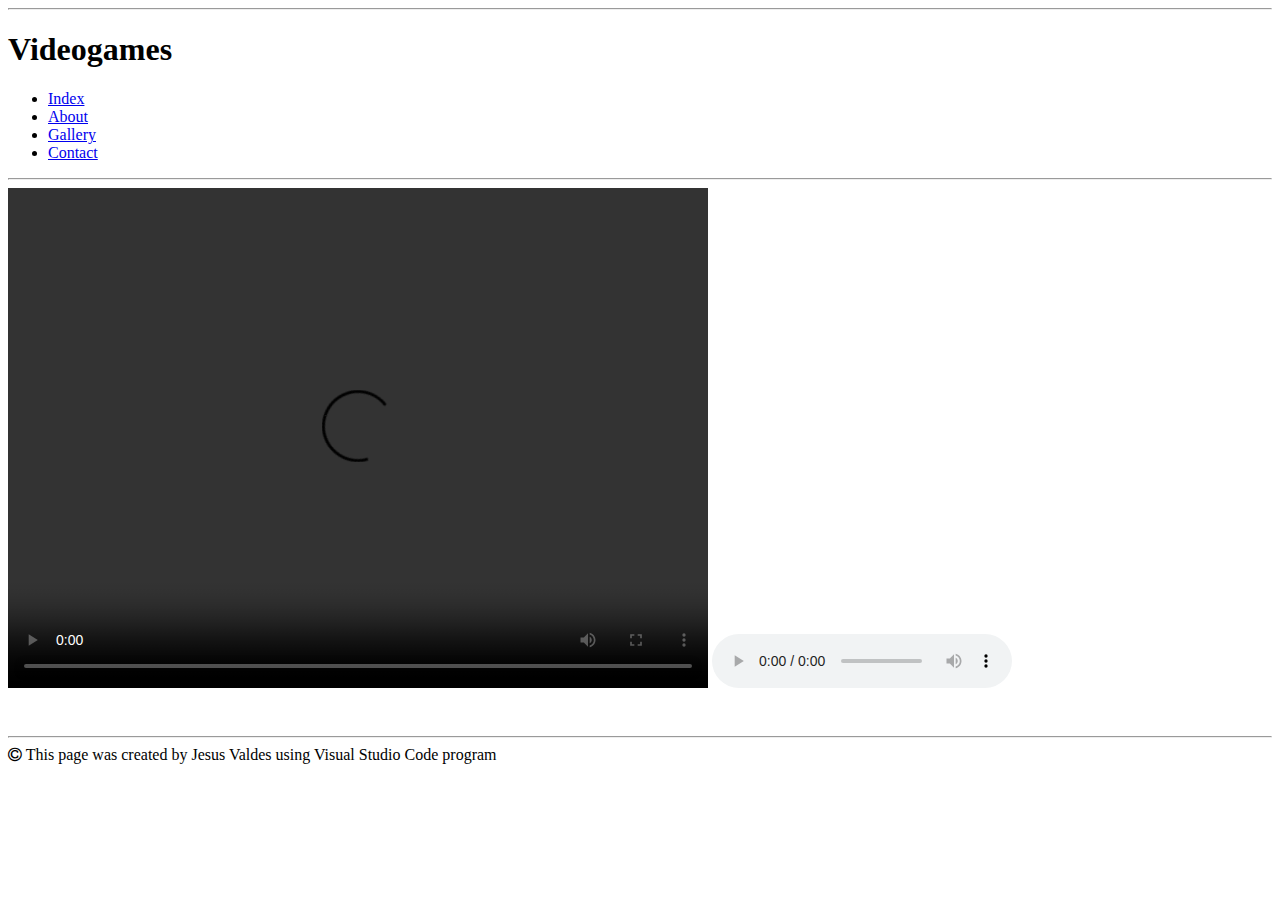
==== index.html @ a71e5377 "Add files via upload" ====
<html>
    <!--      -------------------------------------------------------------------------    -->
    <head>
        <link rel="stylesheet" href="../css/style.css">
        <!-- Link con el rel icon pondra un icono si se pone en la parte de head se pondra la imagne al laod del titulo de la pagina-->
        <link rel="icon" href="../img/Control.jpg">
        <!-- Link para buscar iconos https://www.w3schools.com/icons/fontawesome_icons_intro.asp-->
        <link rel="stylesheet" href="https://cdnjs.cloudflare.com/ajax/libs/font-awesome/4.7.0/css/font-awesome.min.css">
        <title>Videojuegos</title>
        <hr>
    </head>
    <!--      -------------------------------------------------------------------------    -->  

        <!--      -------------------------------------------------------------------------    -->
        <body>
                <!--      -------------------------------------------------------------------------    -->
                <h1>Videogames</h1>
                <!--      -------------------------------------------------------------------------    -->


                <!--      -------------------------------------------------------------------------    -->
                <ul>
                    <li>    <a href="./index.html">Index</a></li>
                    <li>    <a href="./About.html">About</a></li>
                    <li>    <a href="./Gallery.html">Gallery</a></li>
                    <li>    <a href="./Contact.html">Contact</a></li>
                </ul>
                <!--      -------------------------------------------------------------------------    -->


                <!--      -------------------------------------------------------------------------    -->
                <hr>
                        <div class="AudioVideo">
                            <video controls src="../video/Poke.mp4" width="700px" height="500px"></video>
                            <audio  controls src="../Audio/Dva.mp3"></audio>
                        </div>
                <!--      -------------------------------------------------------------------------    -->

            
        <!--      -------------------------------------------------------------------------    -->
        <br>
        <br>
        <hr>
            <footer class="Pie">
                
                
                <i class="fa fa-copyright" aria-hidden="true"></i> This page was created by Jesus Valdes using Visual Studio Code program
            </footer>
        </body>
        <!--      -------------------------------------------------------------------------    -->
        


</html>
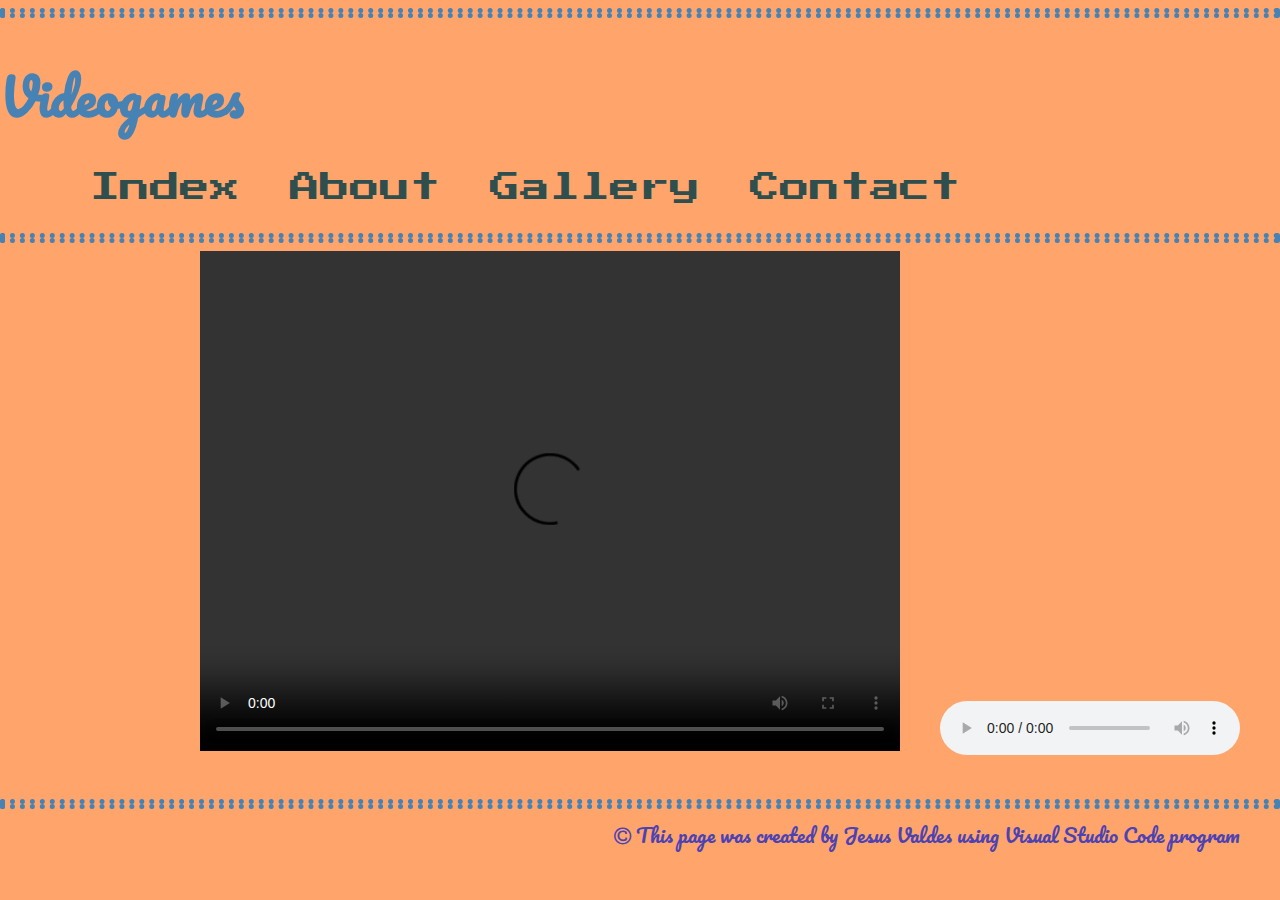
==== commit 94c73df6: "Update index.html" ====
--- a/index.html
+++ b/index.html
@@ -1,9 +1,9 @@
 <html>
     <!--      -------------------------------------------------------------------------    -->
     <head>
-        <link rel="stylesheet" href="../css/style.css">
+        <link rel="stylesheet" href="style.css">
         <!-- Link con el rel icon pondra un icono si se pone en la parte de head se pondra la imagne al laod del titulo de la pagina-->
-        <link rel="icon" href="../img/Control.jpg">
+        <link rel="icon" href="control.jpg">
         <!-- Link para buscar iconos https://www.w3schools.com/icons/fontawesome_icons_intro.asp-->
         <link rel="stylesheet" href="https://cdnjs.cloudflare.com/ajax/libs/font-awesome/4.7.0/css/font-awesome.min.css">
         <title>Videojuegos</title>
@@ -20,10 +20,10 @@
 
                 <!--      -------------------------------------------------------------------------    -->
                 <ul>
-                    <li>    <a href="./index.html">Index</a></li>
-                    <li>    <a href="./About.html">About</a></li>
-                    <li>    <a href="./Gallery.html">Gallery</a></li>
-                    <li>    <a href="./Contact.html">Contact</a></li>
+                    <li>    <a href="index.html">Index</a></li>
+                    <li>    <a href="about.html">About</a></li>
+                    <li>    <a href="gallery.html">Gallery</a></li>
+                    <li>    <a href="contact.html">Contact</a></li>
                 </ul>
                 <!--      -------------------------------------------------------------------------    -->
 
@@ -31,8 +31,8 @@
                 <!--      -------------------------------------------------------------------------    -->
                 <hr>
                         <div class="AudioVideo">
-                            <video controls src="../video/Poke.mp4" width="700px" height="500px"></video>
-                            <audio  controls src="../Audio/Dva.mp3"></audio>
+                            <video controls src="poke.mp4" width="700px" height="500px"></video>
+                            <audio  controls src="audio/Dva.mp3"></audio>
                         </div>
                 <!--      -------------------------------------------------------------------------    -->
 
@@ -51,4 +51,4 @@
         
 
 
-</html>+</html>
--- a/style.css
+++ b/style.css
@@ -0,0 +1,59 @@
+@import url('https://fonts.googleapis.com/css2?family=Pacifico&display=swap');
+@import url('https://fonts.googleapis.com/css2?family=Pacifico&family=Press+Start+2P&display=swap');
+
+body{
+    background-color: rgb(255, 164, 107);
+    margin: 0;
+    padding: 0;
+}
+
+
+h1{
+    font-size: 50px;   
+    color:steelblue; 
+    font-family: 'Pacifico';
+}
+
+hr{
+    border: 5px dotted steelblue; /* Cambia el estilo de la linea de hr. Sintaxis: tamaño de la linea, el tipo de linea, color*/
+}
+
+ul{
+    display: flex;  /*display flex se utiliza para poder modificar la lista*/ 
+    flex-direction: row;  /*flex direction cambia el estilo de la lista una vez que le pusimos el flex*/
+    list-style: none; /* list style cambia el estilo de la viañeta de la lista*/
+    font-family: "Press Start 2P";
+    font-size: 30px;
+}
+
+ul >li {
+    padding: 0px 0px 0px 50px;
+}
+
+ul > li >a{
+    text-decoration: none; /* Text-decoration cambia el estilo de una palabra en este caso quitamos el subrayado del link*/
+    color: darkslategray;
+}
+
+.AudioVideo{
+    display: flex;
+    flex-direction: row;
+    margin-left: 200px;
+}
+
+.AudioVideo audio{
+    margin-top: 450px;
+    margin-left: 40px;
+}
+
+.Pie{
+    font-family: 'Pacifico';
+    font-size: 20px;   
+    color: rgb(75, 66, 179); 
+    text-align: right;
+    margin-right: 40px;
+}
+
+
+/* pading: Arriba Abajo Derecha  Izquierda 
+   ejemplo: pading: 2px 2px 2px 2px*/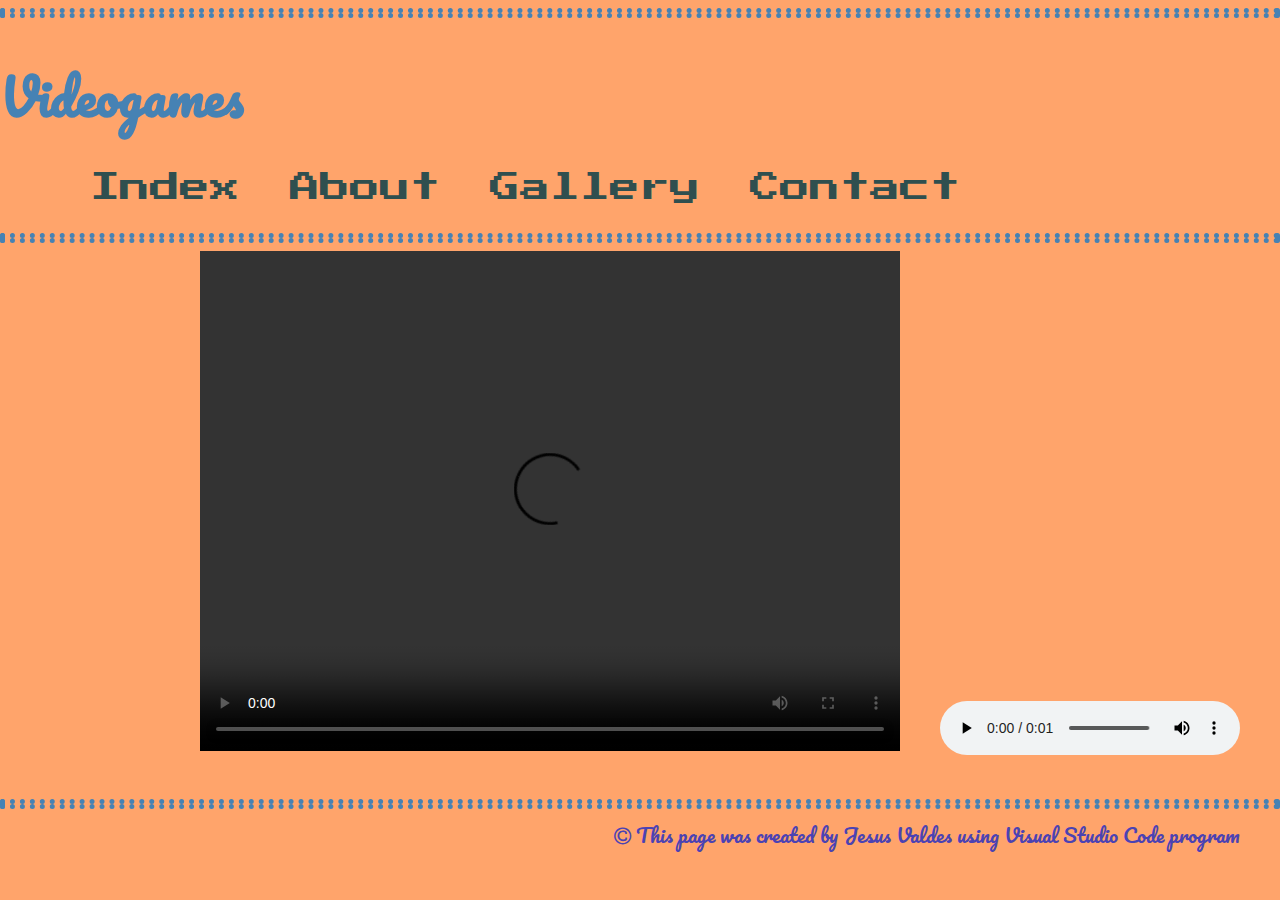
==== commit 65d33c16: "Update index.html" ====
--- a/index.html
+++ b/index.html
@@ -32,7 +32,7 @@
                 <hr>
                         <div class="AudioVideo">
                             <video controls src="poke.mp4" width="700px" height="500px"></video>
-                            <audio  controls src="audio/Dva.mp3"></audio>
+                            <audio  controls src="dva.mp3"></audio>
                         </div>
                 <!--      -------------------------------------------------------------------------    -->
 
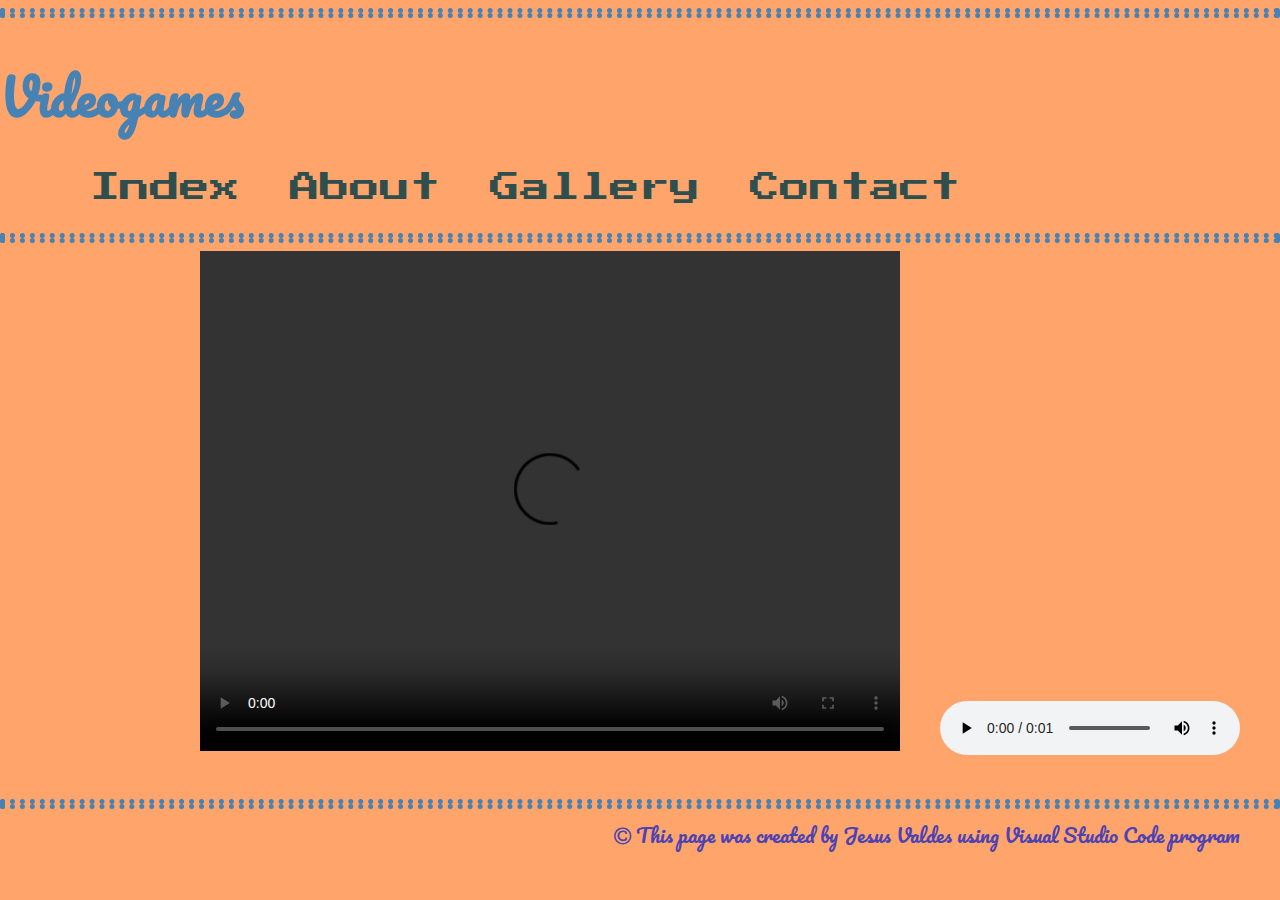
==== commit 9f0993c9: "Update index.html" ====
--- a/index.html
+++ b/index.html
@@ -31,7 +31,7 @@
                 <!--      -------------------------------------------------------------------------    -->
                 <hr>
                         <div class="AudioVideo">
-                            <video controls src="poke.mp4" width="700px" height="500px"></video>
+                            <video controls src="poke2.mp4" width="700px" height="500px"></video>
                             <audio  controls src="dva.mp3"></audio>
                         </div>
                 <!--      -------------------------------------------------------------------------    -->
